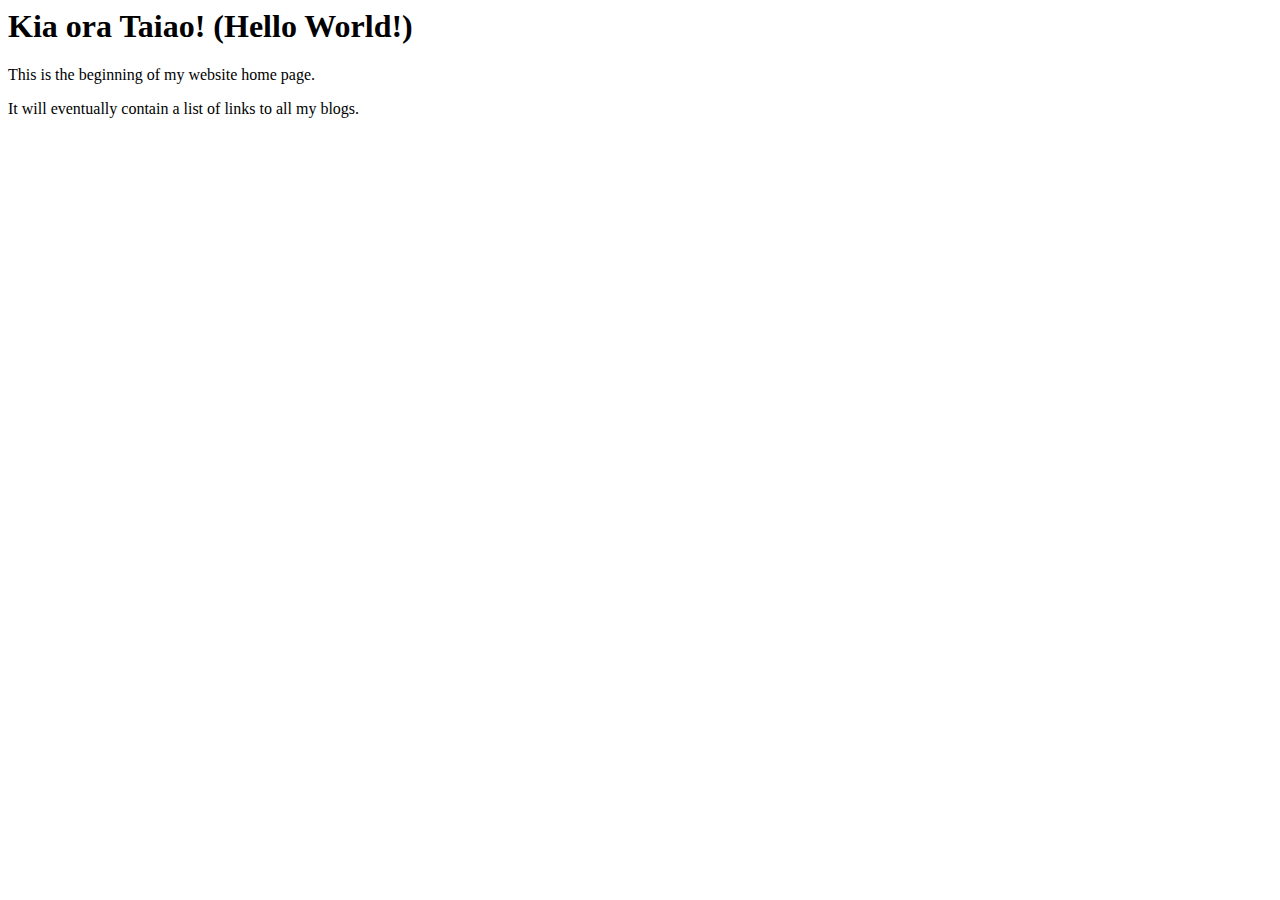
==== index.html @ 70c64239 "starting blog" ====
<html>
  <head>
    <title>My blog</title>
  <body>
    <h1>Kia ora Taiao! (Hello World!)</h1> 
    <p> This is the beginning of my website home page.</p>
    <p> It will eventually contain a list of links to all my blogs. </p>
  </body>
</html>
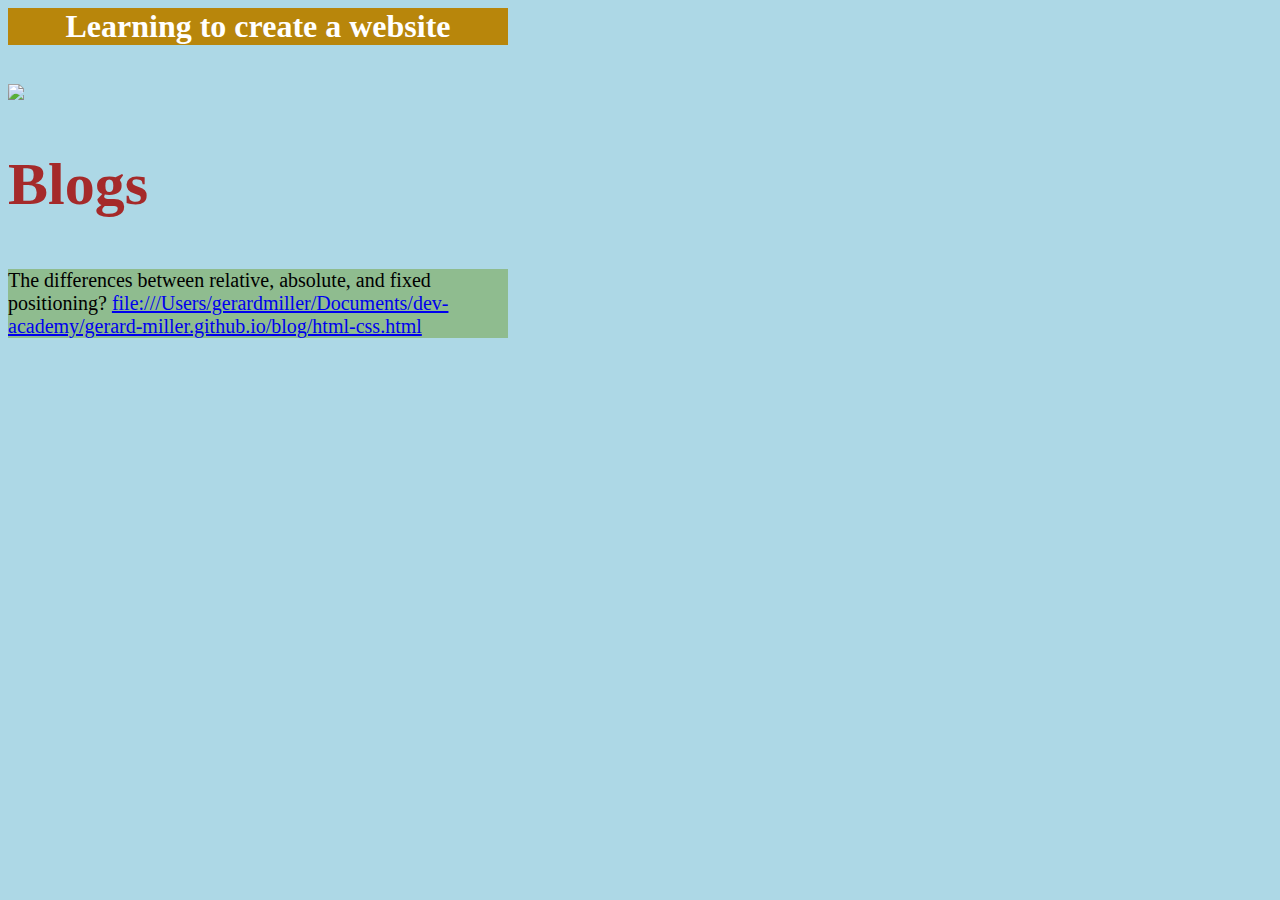
==== commit 5c132329: "files to be pushed and published" ====
--- a/index.html
+++ b/index.html
@@ -1,9 +1,20 @@
 <html>
   <head>
-    <title>My blog</title>
+    <title>Learning to Build Websites</title>
+    <link href="styles/main.css" rel="stylesheet" type="text/css">
   <body>
-    <h1>Kia ora Taiao! (Hello World!)</h1> 
-    <p> This is the beginning of my website home page.</p>
-    <p> It will eventually contain a list of links to all my blogs. </p>
+    <div class="top-section">
+    <h1>Learning to create a website</h1> 
+    </div>
+    <br/>
+    <img src="blog/blog picture 2.jpeg"
+    <br/>
+    <span>  
+    <h2>Blogs</h2>
+    </span>
+    <div class="bottom-section">
+    <p>The differences between relative, absolute, and fixed positioning? <a href="url">file:///Users/gerardmiller/Documents/dev-academy/gerard-miller.github.io/blog/html-css.html</a></p>
+    </div>
+    <p></p>
   </body>
 </html>--- a/styles/main.css
+++ b/styles/main.css
@@ -0,0 +1,37 @@
+body {
+    background-color: lightblue;
+  }
+  
+  h1 {
+    color: white;
+    text-align: center;
+  }
+  
+  p {
+    font-family: verdana;
+    font-size: 20px;
+
+  }
+
+div {background: pink;
+  width: 500px;
+
+}
+
+span {
+color: brown;
+font-size: 40px;
+font-weight: bold;
+
+}
+
+.top-section 
+{background-color: darkgoldenrod;
+  
+}
+
+.bottom-section {background-color: darkseagreen;
+}
+
+
+  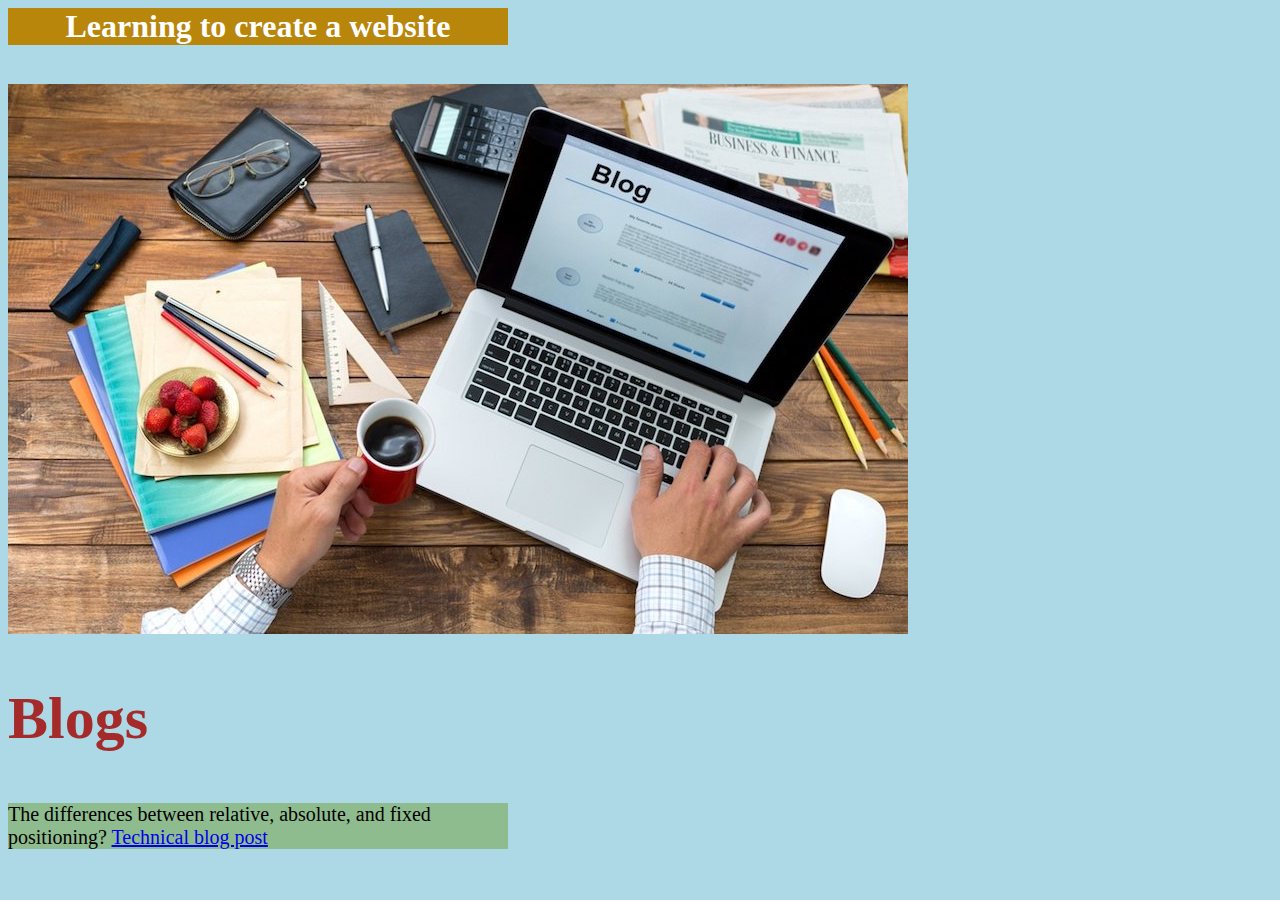
==== commit 79d6bf8e: "fixed link" ====
--- a/index.html
+++ b/index.html
@@ -13,7 +13,7 @@
     <h2>Blogs</h2>
     </span>
     <div class="bottom-section">
-    <p>The differences between relative, absolute, and fixed positioning? <a href="url">file:///Users/gerardmiller/Documents/dev-academy/gerard-miller.github.io/blog/html-css.html</a></p>
+    <p>The differences between relative, absolute, and fixed positioning? <a href="file:///Users/gerardmiller/Documents/dev-academy/gerard-miller.github.io/blog/html-css.html">Technical blog post</a></p>
     </div>
     <p></p>
   </body>
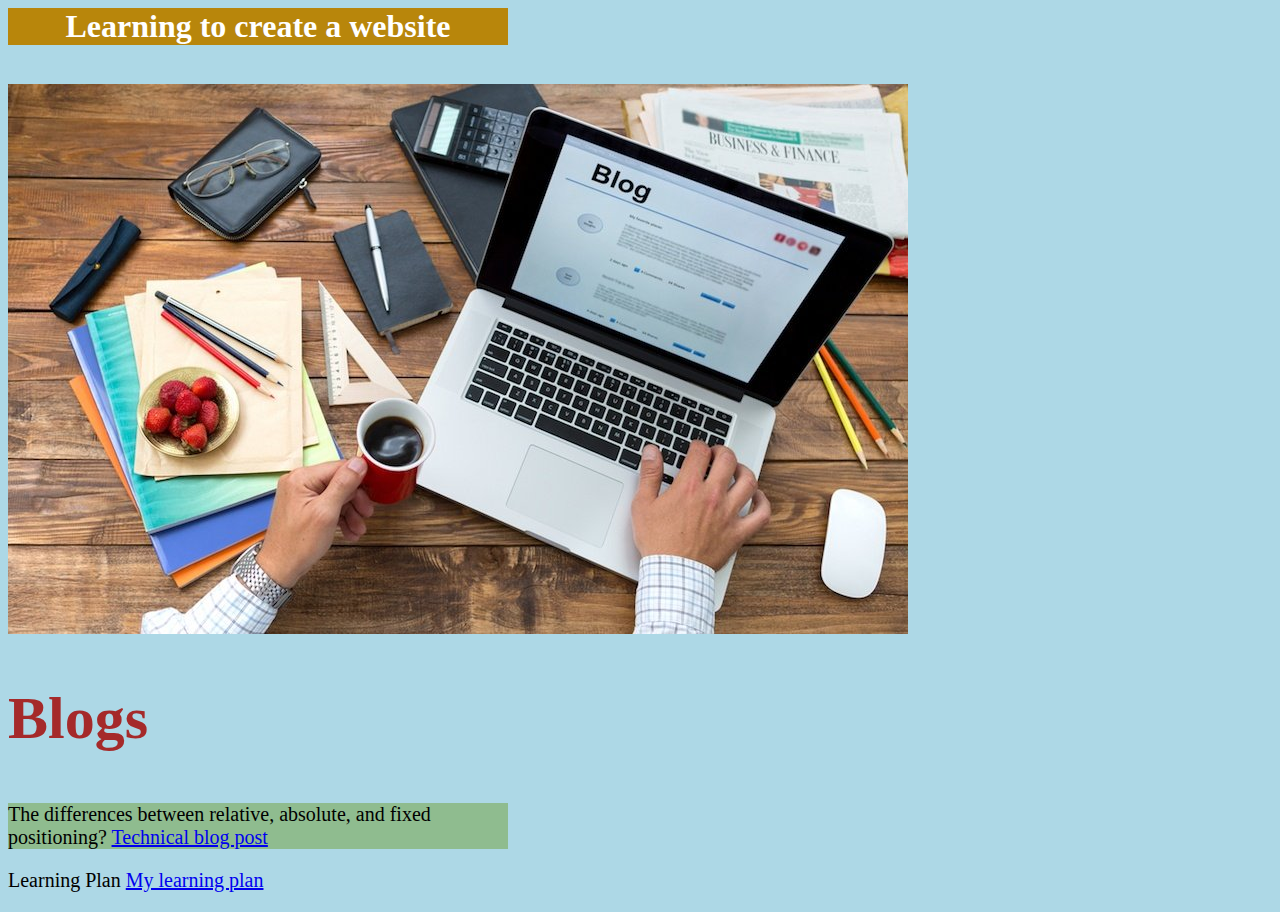
==== commit 5005d8a5: "created learning plan link" ====
--- a/index.html
+++ b/index.html
@@ -13,8 +13,8 @@
     <h2>Blogs</h2>
     </span>
     <div class="bottom-section">
-    <p>The differences between relative, absolute, and fixed positioning? <a href="file:///Users/gerardmiller/Documents/dev-academy/gerard-miller.github.io/blog/html-css.html">Technical blog post</a></p>
+    <p>The differences between relative, absolute, and fixed positioning? <a href="blog/html-css.html">Technical blog post</a></p>
     </div>
-    <p></p>
+    <p>Learning Plan <a href="https://gerard-miller.github.io/">My learning plan</a></p>
   </body>
 </html>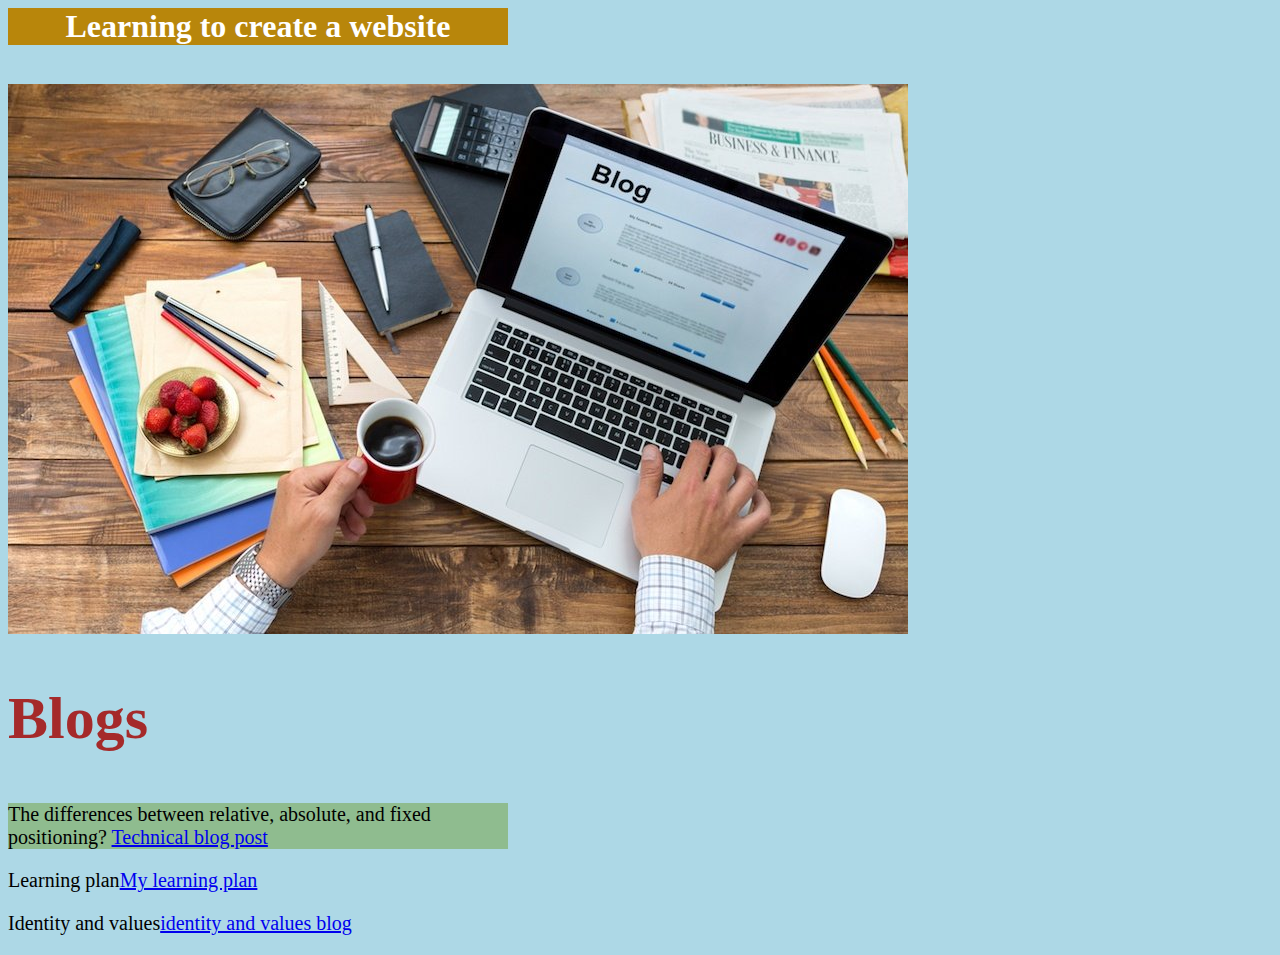
==== commit 5460d1f5: "added links" ====
--- a/index.html
+++ b/index.html
@@ -15,6 +15,8 @@
     <div class="bottom-section">
     <p>The differences between relative, absolute, and fixed positioning? <a href="blog/html-css.html">Technical blog post</a></p>
     </div>
-    <p>Learning Plan <a href="https://gerard-miller.github.io/">My learning plan</a></p>
+    <p>Learning plan<a href="https://gerard-miller.github.io/blog/learning-plan.html">My learning plan</a></p>
+  </div>
+  <p>Identity and values<a href="https://gerard-miller.github.io/blog/identity-values.html">identity and values blog</a></p>
   </body>
 </html>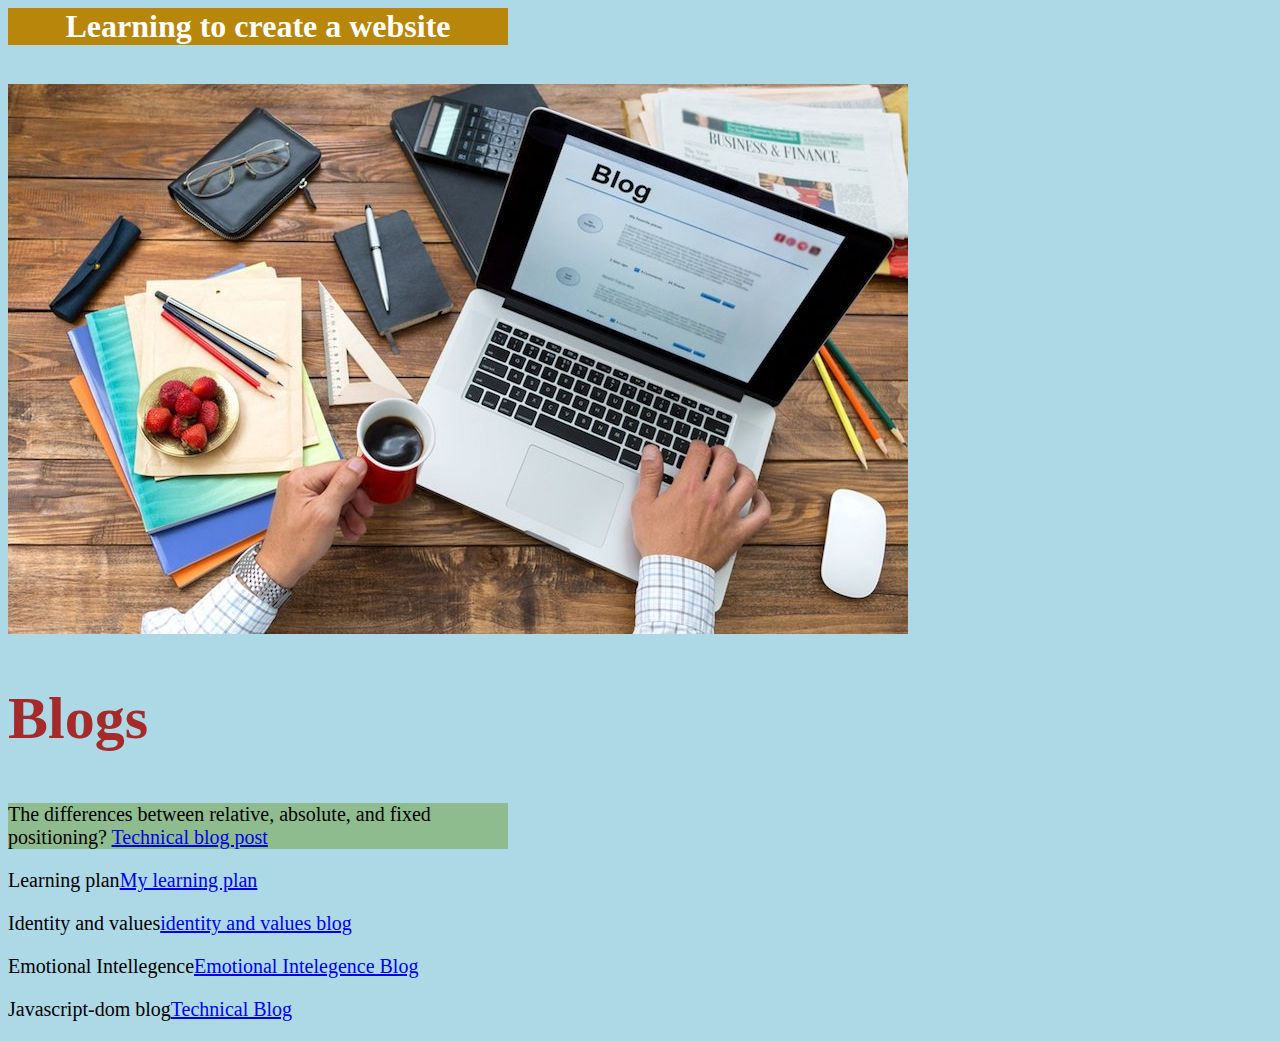
==== commit 5fd63586: "finished blog" ====
--- a/index.html
+++ b/index.html
@@ -18,5 +18,9 @@
     <p>Learning plan<a href="https://gerard-miller.github.io/blog/learning-plan.html">My learning plan</a></p>
   </div>
   <p>Identity and values<a href="https://gerard-miller.github.io/blog/identity-values.html">identity and values blog</a></p>
-  </body>
+  <p>Emotional Intellegence<a href="https://gerard-miller.github.io/blog/emotional-intelligence.html">Emotional Intelegence Blog</a></p>
+    <p>Javascript-dom blog<a href="https://gerard-miller.github.io/blog/javascript-dom.html">Technical Blog</a></p>
+  </div>
+</body>
+
 </html>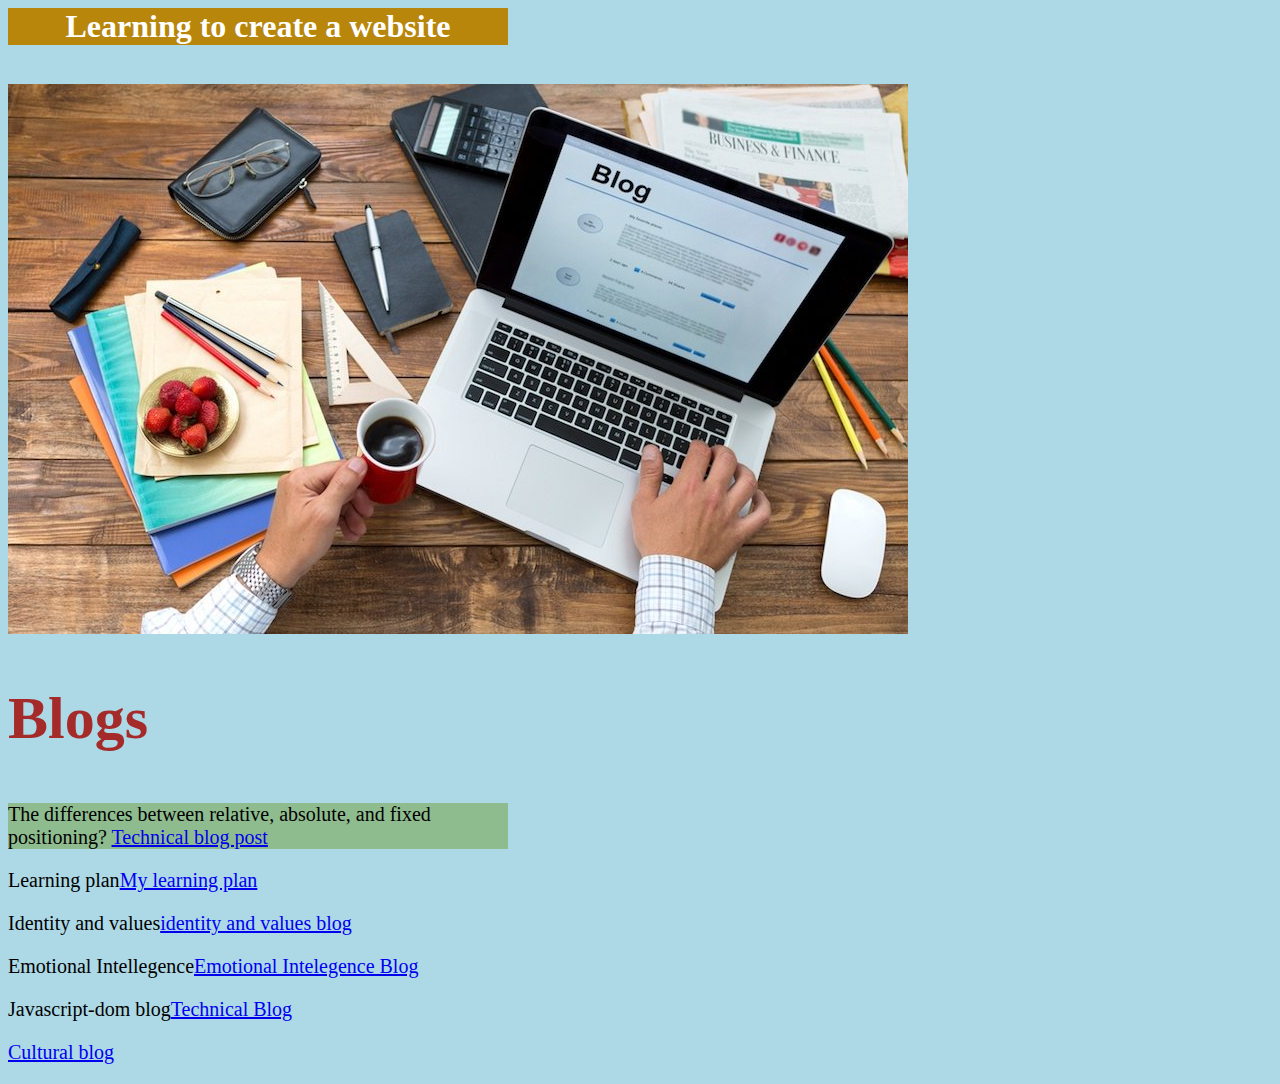
==== commit 5a9d4771: "added cultural blog" ====
--- a/index.html
+++ b/index.html
@@ -20,6 +20,7 @@
   <p>Identity and values<a href="https://gerard-miller.github.io/blog/identity-values.html">identity and values blog</a></p>
   <p>Emotional Intellegence<a href="https://gerard-miller.github.io/blog/emotional-intelligence.html">Emotional Intelegence Blog</a></p>
     <p>Javascript-dom blog<a href="https://gerard-miller.github.io/blog/javascript-dom.html">Technical Blog</a></p>
+    <p><a href="https://gerard-miller.github.io/blog/sprint5-cultural.html">Cultural blog</a></p>
   </div>
 </body>
 
